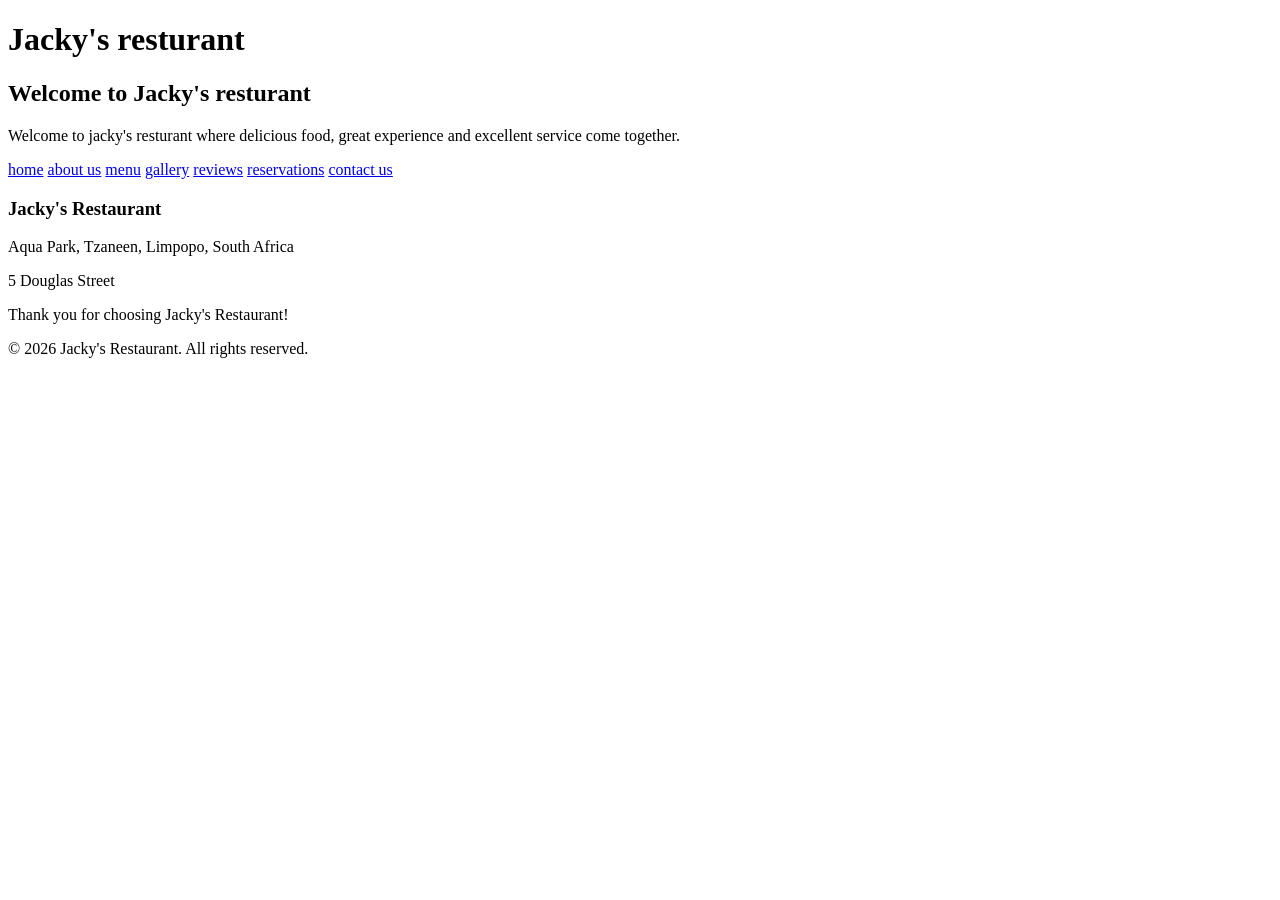
==== index.html @ bf87de24 "initial commit" ====
<!DOCTYPE html>
<html lang="en">
<head>
    <meta charset="UTF-8">
    <meta name="viewport" content="width=device-width, initial-scale=1.0">
    <title>Jacky's resturant|home</title>

</head>
<body>
    <h1>Jacky's resturant</h1>
    <h2>Welcome to Jacky's resturant</h2>
<p>
Welcome to jacky's resturant where delicious food, great experience and excellent service come together.
</p>
<nav>
    <a href="index.html">home</a>
    <a href="about.html">about us</a>
    <a href="menu.html">menu</a>
    <a href="gallery.html">gallery</a>
    <a href="reviews.html">reviews</a>
    <a href="reservations.html">reservations</a>
    <a href="contact us.html">contact us</a>
    </nav>
    
<footer>

    <h3>Jacky's Restaurant</h3>

    <p>Aqua Park, Tzaneen, Limpopo, South Africa</p>

    <p>5 Douglas Street</p>

    <p>Thank you for choosing Jacky's Restaurant!</p>

    <p>&copy; 2026 Jacky's Restaurant. All rights reserved.</p>
</footer>
</body>
</html>
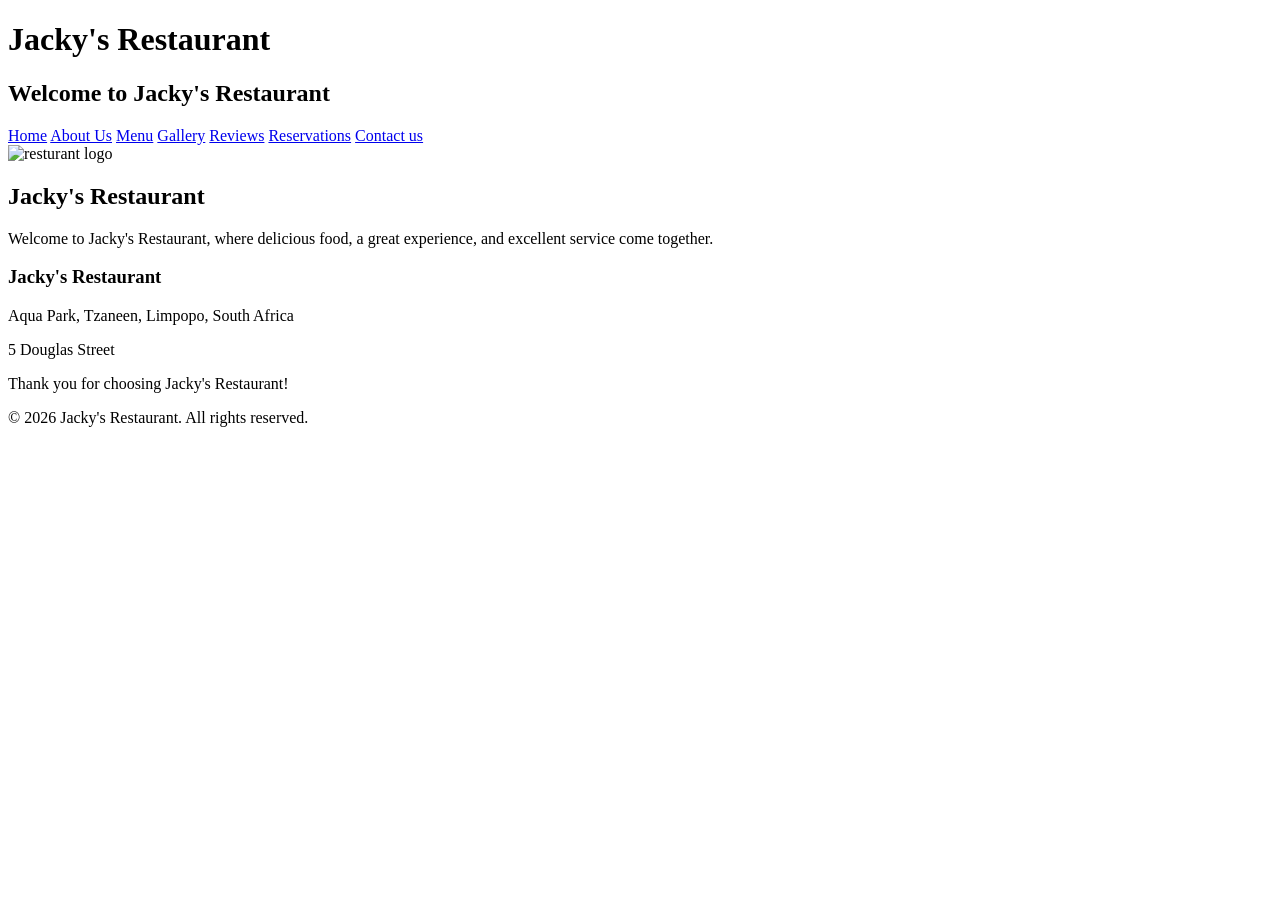
==== commit a01cfbf6: "Add files via upload" ====
--- a/index.html
+++ b/index.html
@@ -1,38 +1,49 @@
-<!DOCTYPE html>
-<html lang="en">
-<head>
-    <meta charset="UTF-8">
-    <meta name="viewport" content="width=device-width, initial-scale=1.0">
-    <title>Jacky's resturant|home</title>
-
-</head>
-<body>
-    <h1>Jacky's resturant</h1>
-    <h2>Welcome to Jacky's resturant</h2>
-<p>
-Welcome to jacky's resturant where delicious food, great experience and excellent service come together.
-</p>
-<nav>
-    <a href="index.html">home</a>
-    <a href="about.html">about us</a>
-    <a href="menu.html">menu</a>
-    <a href="gallery.html">gallery</a>
-    <a href="reviews.html">reviews</a>
-    <a href="reservations.html">reservations</a>
-    <a href="contact us.html">contact us</a>
-    </nav>
-    
-<footer>
-
-    <h3>Jacky's Restaurant</h3>
-
-    <p>Aqua Park, Tzaneen, Limpopo, South Africa</p>
-
-    <p>5 Douglas Street</p>
-
-    <p>Thank you for choosing Jacky's Restaurant!</p>
-
-    <p>&copy; 2026 Jacky's Restaurant. All rights reserved.</p>
-</footer>
-</body>
-</html>
+<!DOCTYPE html>
+<html lang="en">
+<head>
+<meta charset="UTF-8">
+<meta name="viewport" content="width=device-width, initial-scale=1.0">
+<title>Jacky's Restaurant | Home</title>
+<link rel="stylesheet" href="css/style.css">
+</head>
+<body>
+
+<!-- Site header -->
+<header id="site-header">
+<h1>Jacky's Restaurant</h1>
+<h2>Welcome to Jacky's Restaurant</h2>
+</header>
+
+<!-- Main navigation menu -->
+<nav id="main-nav">
+<a href="index.html" class="active">Home</a>
+<a href="about.html">About Us</a>
+<a href="menu.html">Menu</a>
+<a href="gallery.html">Gallery</a>
+<a href="reviews.html">Reviews</a>
+<a href="reservations.html">Reservations</a>
+<a href="contact us.html">Contact us</a>
+</nav>
+
+<!-- Main page content: hero section with image and welcome text -->
+<main id="home-content">
+<section class="hero">
+<img src="images/photo1.jpg" alt="resturant logo" class="hero-img">
+<div class="hero-text">
+<h1>Jacky's Restaurant</h1>
+<p>Welcome to Jacky's Restaurant, where delicious food, a great experience, and excellent service come together.</p>
+</div>
+</section>
+</main>
+
+<!-- Site footer -->
+<footer id="site-footer">
+<h3>Jacky's Restaurant</h3>
+<p>Aqua Park, Tzaneen, Limpopo, South Africa</p>
+<p>5 Douglas Street</p>
+<p>Thank you for choosing Jacky's Restaurant!</p>
+<p>&copy; 2026 Jacky's Restaurant. All rights reserved.</p>
+</footer>
+
+</body>
+</html>
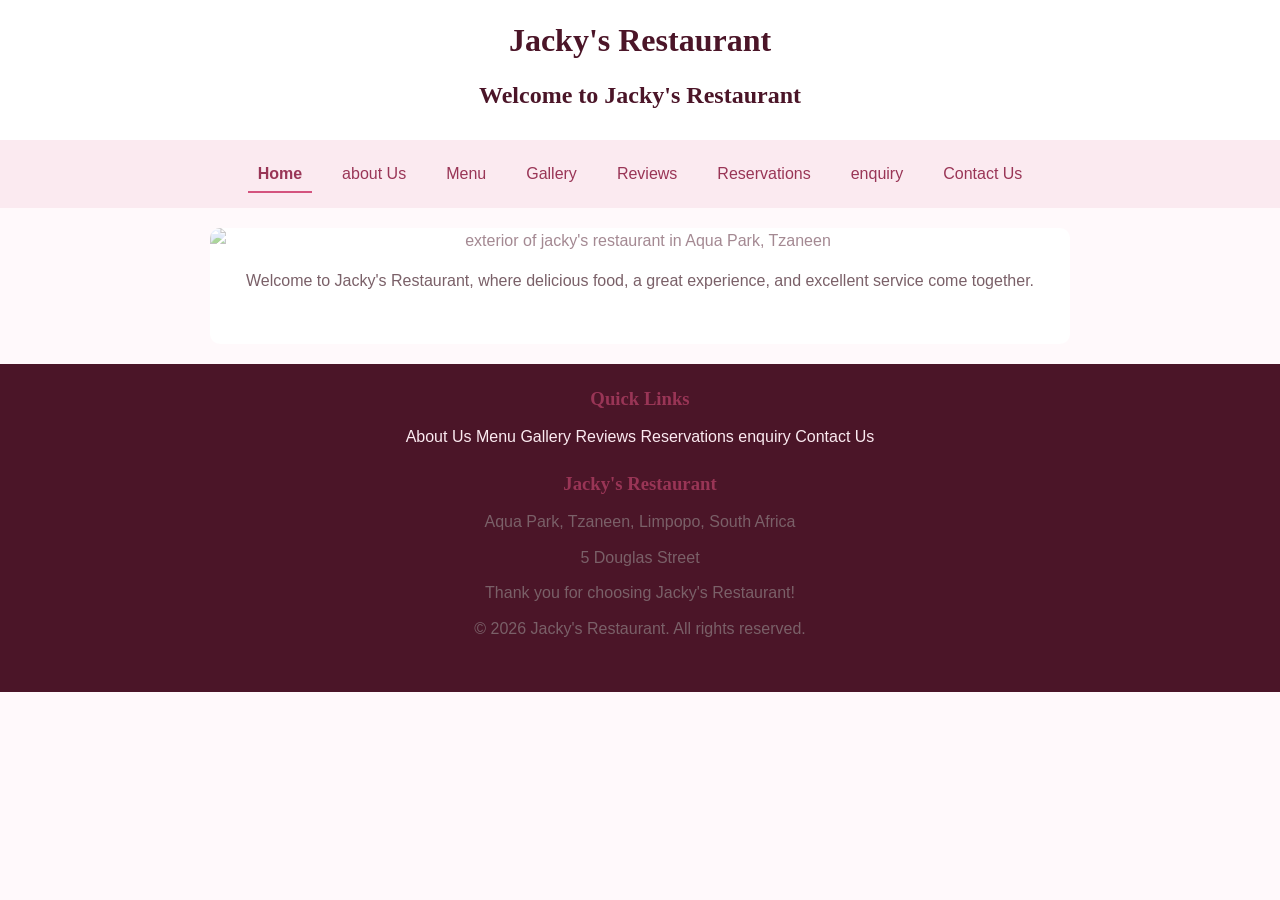
==== commit 095de324: "par 3 website updates" ====
--- a/index.html
+++ b/index.html
@@ -4,6 +4,8 @@
 <meta charset="UTF-8">
 <meta name="viewport" content="width=device-width, initial-scale=1.0">
 <title>Jacky's Restaurant | Home</title>
+<meta name="description" content="Jacky's Restaurant in Aqua Park, Tzaneen, Limpopo — delicious food, a great atmosphere, and excellent service. Book your table today.">
+<meta name="keywords" content="Jacky's Restaurant, Tzaneen restaurant, Limpopo dining, Aqua Park Tzaneen, restaurant reservations">
 <link rel="stylesheet" href="css/style.css">
 </head>
 <body>
@@ -17,26 +19,40 @@
 <!-- Main navigation menu -->
 <nav id="main-nav">
 <a href="index.html" class="active">Home</a>
-<a href="about.html">About Us</a>
+<a href="about Us.html">about Us</a>
 <a href="menu.html">Menu</a>
 <a href="gallery.html">Gallery</a>
 <a href="reviews.html">Reviews</a>
 <a href="reservations.html">Reservations</a>
-<a href="contact us.html">Contact us</a>
+<a href="enquiry.html">enquiry</a>
+<a href="contact us.html">Contact Us</a>
 </nav>
 
 <!-- Main page content: hero section with image and welcome text -->
 <main id="home-content">
 <section class="hero">
-<img src="images/photo1.jpg" alt="resturant logo" class="hero-img">
+<img src="images/jackys-restaurant-exterior.jpg" alt="exterior of jacky's restaurant in Aqua Park, Tzaneen" class="hero-img">
 <div class="hero-text">
-<h1>Jacky's Restaurant</h1>
 <p>Welcome to Jacky's Restaurant, where delicious food, a great experience, and excellent service come together.</p>
 </div>
 </section>
 </main>
 
 <!-- Site footer -->
+<footer id="site-footer">
+<div class="footer-columns">
+<div class="footer-col">
+<h3>Quick Links</h3>
+<div class="footer-links">
+<a href="about Us.html">About Us</a>
+<a href="menu.html">Menu</a>
+<a href="gallery.html">Gallery</a>
+<a href="reviews.html">Reviews</a>
+<a href="reservations.html">Reservations</a>
+<a href="enquiry.html">enquiry</a>
+<a href="contact us.html">Contact Us</a>
+</div>
+</div>
 <footer id="site-footer">
 <h3>Jacky's Restaurant</h3>
 <p>Aqua Park, Tzaneen, Limpopo, South Africa</p>
@@ -46,4 +62,5 @@
 </footer>
 
 </body>
-</html>+</html>
+
--- a/css/style.css
+++ b/css/style.css
@@ -0,0 +1,410 @@
+* {
+
+    margin: 0;
+
+    padding: 0;
+
+    box-sizing: border-box;
+
+}
+
+body {
+
+    font-family: Arial, sans-serif;
+
+    font-size: 16px;
+
+    line-height: 1.6;
+
+    color: #4B1528;
+
+    background-color: #FFF9FB;
+
+}
+
+h1, h2, h3 {
+
+    font-family: Georgia, serif;
+
+    color: #4B1528;
+
+    margin-bottom: 10px;
+
+}
+
+h3 {
+
+    color: #993556;
+
+}
+
+p {
+
+    margin-bottom: 10px;
+
+    color: #7A6068;
+
+}
+
+a {
+
+    text-decoration: none;
+
+    color: inherit;
+
+}
+
+img {
+
+    max-width: 100%;
+
+    height: auto;
+
+}
+
+#site-header {
+
+    background-color: #ffffff;
+
+    padding: 15px 20px;
+
+    text-align: center;
+
+    border-bottom: 1px solid #FBEAF0;
+
+}
+
+#main-nav {
+
+    background-color: #FBEAF0;
+
+    padding: 15px;
+
+    display: flex;
+
+    justify-content: center;
+
+    gap: 20px;
+
+    flex-wrap: wrap;
+
+}
+
+#main-nav a {
+
+    color: #993556;
+
+    padding: 5px 10px;
+
+}
+
+#main-nav a:hover {
+
+    color: #4B1528;
+
+    text-decoration: underline;
+
+}
+
+#main-nav a:active {
+
+    color: #D4537E;
+
+}
+
+#main-nav a.active {
+
+    font-weight: bold;
+
+    border-bottom: 2px solid #D4537E;
+
+}
+
+main {
+
+    padding: 20px;
+
+    max-width: 900px;
+
+    margin: 0 auto;
+
+}
+
+.hero {
+
+    position: relative;
+
+    background-color:white;
+
+    border-radius: 10px;
+
+    padding: 40px 20px;
+
+    text-align: center;
+
+    overflow: hidden;
+
+}
+
+.hero-img {
+
+    position: absolute;
+
+    top: 0;
+
+    left: 0;
+
+    width: 100%;
+
+    height: 100%;
+
+    object-fit: cover;
+
+    opacity:0.5;
+
+}
+
+.hero-text {
+
+    position: relative;
+
+    color: #ffffff;
+
+}
+
+.story-layout {
+
+    display: flex;
+
+    align-items: center;
+
+    gap: 20px;
+
+    background-color: #ffffff;
+
+    border: 1px solid #FBEAF0;
+
+    padding: 15px;
+
+    margin-bottom: 20px;
+
+}
+
+.story-img {
+
+    width: 150px;
+
+    height: 150px;
+
+    object-fit: cover;
+
+}
+
+.info-boxes {
+
+    display: flex;
+
+    flex-wrap: wrap;
+
+    gap: 10px;
+
+}
+
+.info-box {
+
+    background-color: #FBEAF0;
+
+    padding: 15px;
+
+    flex: 1;
+
+    min-width: 150px;
+
+}
+
+main section[id^="menu-"] p {
+
+    background-color: #FBEAF0;
+
+    padding: 8px 10px;
+
+    margin-bottom: 5px;
+
+}
+
+.menu-photo {
+
+    width: 200px;
+
+    height: 130px;
+
+    object-fit: cover;
+
+    margin-bottom: 10px;
+
+}
+
+.gallery-grid {
+
+    display: flex;
+
+    flex-wrap: wrap;
+
+    gap: 10px;
+
+}
+
+.gallery-grid img {
+
+    width: 180px;
+
+    height: 150px;
+
+    object-fit: cover;
+
+}
+
+#reservation-form {
+
+    max-width: 400px;
+
+}
+
+#reservation-form label {
+
+    display: block;
+
+    margin-top: 10px;
+
+    font-weight: bold;
+
+}
+
+#reservation-form input {
+
+    width: 100%;
+
+    padding: 8px;
+
+    border: 1px solid #FBEAF0;
+
+    background-color: #FBEAF0;
+
+    margin-top: 3px;
+
+}
+
+#reservation-form input:focus {
+
+    border-color: #D4537E;
+
+    background-color: #ffffff;
+
+}
+
+#reservation-form button {
+
+    margin-top: 15px;
+
+    padding: 10px;
+
+    background-color: #D4537E;
+
+    color: #ffffff;
+
+    border: none;
+
+    cursor: pointer;
+
+}
+
+#reservation-form button:hover {
+
+    background-color: #993556;
+
+}
+
+.review {
+
+    background-color: #FBEAF0;
+
+    border-left: 4px solid #D4537E;
+
+    padding: 15px;
+
+    max-width: 500px;
+
+}
+
+#contact-content iframe {
+
+    width: 100%;
+
+    max-width: 600px;
+
+    height: 300px;
+
+    border: none;
+
+    margin-top: 10px;
+
+}
+
+#site-footer {
+
+    background-color: #4B1528;
+
+    color: #FBEAF0;
+
+    text-align: center;
+
+    padding: 20px;
+
+}
+
+@media (max-width: 768px) {
+
+    #main-nav {
+
+        flex-direction: column;
+
+        align-items: center;
+
+    }
+    .story-layout {
+
+        flex-direction: column;
+
+        text-align: center;
+
+    }
+
+    h1 { font-size: 1.5rem; }
+
+    h2 { font-size: 1.2rem; }
+
+}
+
+@media (max-width: 480px) {
+
+    main {
+
+        padding: 15px;
+
+    }
+
+    .hero {
+
+        padding: 25px 15px;
+
+    }
+    #contact-content iframe {
+
+        height: 200px;
+    }
+
+    h1 { font-size: 1.3rem; }
+
+    h2 { font-size: 1.1rem; }
+
+}
